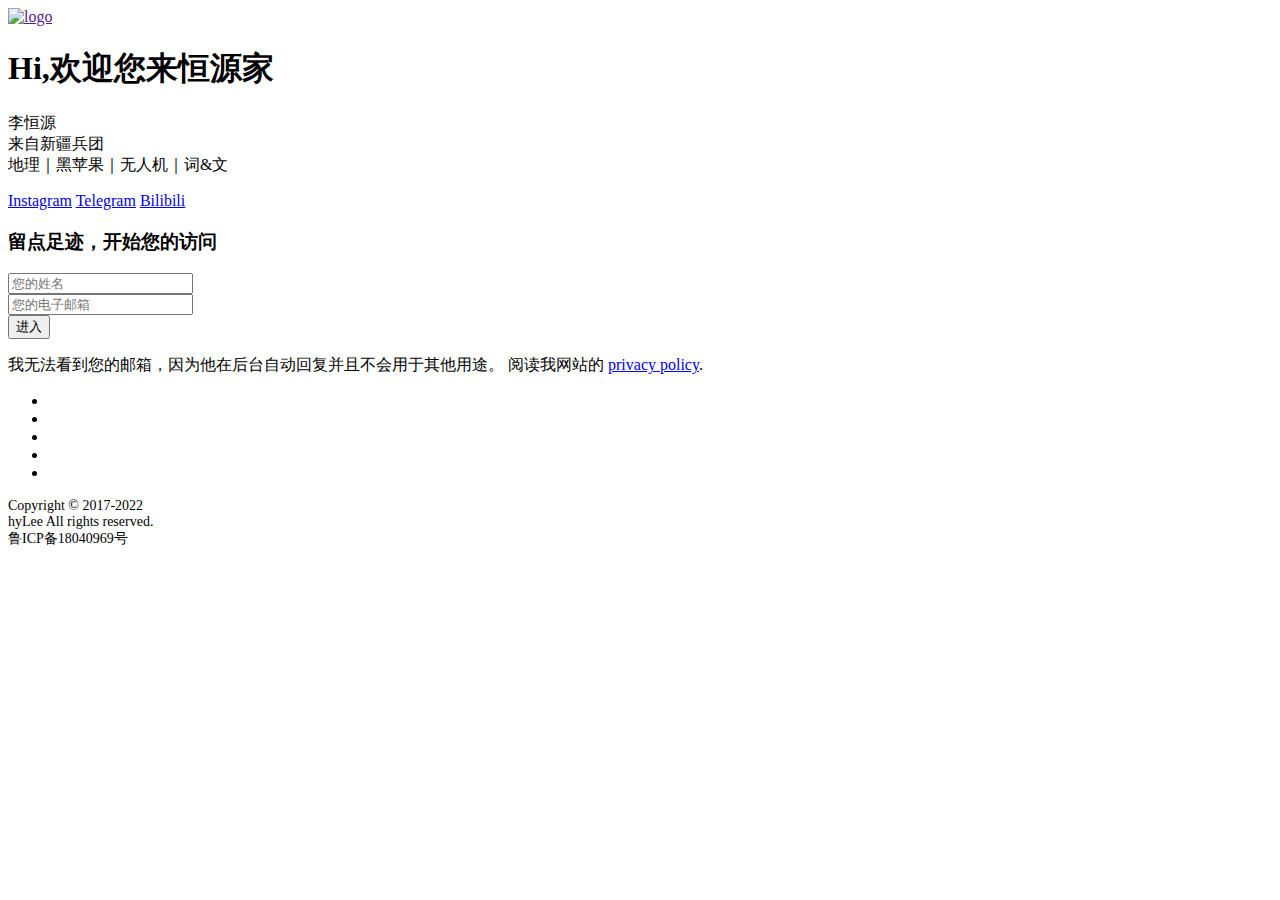
==== index.html @ dc8931c0 "hyLee homepage" ====
<!DOCTYPE html>
<html>
<head>

<!-- /.website title -->
<title>欢迎访问hyLee家</title>
<meta charset="utf-8">
<meta name="viewport" content="width=device-width, initial-scale=1, maximum-scale=1, user-scalable=no">

<!-- CSS Files -->
<link href="css/bootstrap.min.css" rel="stylesheet" media="screen">
<link href="css/font-awesome.min.css" rel="stylesheet"><!-- icon-->
<link href="fonts/icon-7-stroke/css/pe-icon-7-stroke.css" rel="stylesheet">
<link href="css/animate.css" rel="stylesheet" media="screen">
<link href="css/owl.theme.css" rel="stylesheet">
<link href="css/owl.carousel.css" rel="stylesheet">
<link rel="shortcut icon" href="hyleeicon.ico" type="image/x-icon"><!-- 网页icon-->

<!-- Colors -->
<link href="css/css-index.css" rel="stylesheet" media="screen">
<!-- <link href="css/css-index-green.css" rel="stylesheet" media="screen"> -->
<!-- <link href="css/css-index-purple.css" rel="stylesheet" media="screen"> -->
<!-- <link href="css/css-index-red.css" rel="stylesheet" media="screen"> -->
<!-- <link href="css/css-index-orange.css" rel="stylesheet" media="screen"> -->
<!-- <link href="css/css-index-yellow.css" rel="stylesheet" media="screen"> -->

<!-- Google Fonts -->
<link rel="stylesheet" href="http://fonts.googleapis.com/css?family=Lato:100,300,400,700,900,100italic,300italic,400italic,700italic,900italic" />
	<script src="js\jquery.js"></script>
	<script type="text/javascript">
	$(function(){
		  var $wh=window.innerHeight;//设置界面内高度
		  var $th=$('.container').css('height');
			//$th=$th.substring(0,$th.length-3);
		  $('.overlay').css('height',$th);
			$('#testi').css('height',$wh);
		  });
		</script>

</head>

<body data-spy="scroll" data-target="#navbar-scroll">

<!-- /.preloader -->
<div id="preloader"></div>
<div id="top"></div>

<!-- /.parallax full screen background image -->
<div class="fullscreen landing parallax" style="background-image:url('images/bg.jpg');" data-img-width="2000" data-img-height="1333" data-diff="100">

	<div class="overlay">
		<div class="container">
			<div class="row">
				<div class="col-md-7">

					<!-- /.logo -->
					<div class="logo wow fadeInDown"> <a href=""><img src="images/IMG_1944.JPG" alt="logo"></a></div>

					<!-- /.main title -->
					<h1 class="wow fadeInLeft">
						<b>Hi,欢迎您来恒源家</b>
					</h1>

					<!-- /.header paragraph -->
					<div class="landing-text wow fadeInUp">
						<p>李恒源<br>来自新疆兵团<br>地理｜黑苹果｜无人机｜词&文</p>
					</div>				  

					<!-- /.header button -->
					<div class="head-btn wow fadeInLeft">
						<a href="https://www.instagram.com/dr_hylee/" class="btn-primary">Instagram</a>
						<a href="tg://resolve?domain=hyLee_Hangjyun" class="btn-default">Telegram</a>
						<a href="https://space.bilibili.com/286184296?spm_id_from=333.1007.0.0" class="btn-default">Bilibili</a>
					</div>



				</div> 

				<!-- /.signup form -->
				<div class="col-md-5">

					<div class="signup-header wow fadeInUp">
						<h3 class="form-title text-center">留点足迹，开始您的访问</h3>
						<form class="form-header" action="" role="form" method="POST" id="#">
							<input type="hidden" name="u" value="503bdae81fde8612ff4944435">
							<input type="hidden" name="id" value="bfdba52708">
							<div class="form-group">
								<input class="form-control input-lg" name="MERGE1" id="name" type="text" placeholder="您的姓名" required>
							</div>
							<div class="form-group">
								<input class="form-control input-lg" name="MERGE0" id="email" type="email" placeholder="您的电子邮箱" required>
							</div>
							<div class="form-group last">
								<input type="submit" class="btn btn-warning btn-block btn-lg" value="进入">
							</div>
							<p class="privacy text-center">我无法看到您的邮箱，因为他在后台自动回复并且不会用于其他用途。 阅读我网站的 <a href="privacy.html">privacy policy</a>.</p>
						</form>
					</div>				

				</div>
			</div>
		</div> 
	</div> 
</div>


<!-- /.footer -->
<footer id="footer">
	<div class="container">
		<div class="col-sm-4 col-sm-offset-4">
			<!-- /.social links -->
			<div class="social text-center">
				<ul>
					<li><a class="wow fadeInUp" href="https://mobile.twitter.com/hyLee84200127"><i class="fa fa-twitter"></i></a></li>
					<li><a class="wow fadeInUp" href="https://www.facebook.com/profile.php?id=100023467245742" data-wow-delay="0.2s"><i class="fa fa-facebook"></i></a></li>
					<li><a class="wow fadeInUp" href="https://weibo.com/u/3654909777" data-wow-delay="0.4s"><i class="fa fa-weibo"></i></a></li>
					<li><a class="wow fadeInUp" href="https://www.instagram.com/dr_hylee/" data-wow-delay="0.6s"><i class="fa fa-instagram"></i></a></li>
					<li><a class="wow fadeInUp" href="https://github.com/DrhyLee" data-wow-delay="0.8s"><i class="fa fa-github"></i></a></li>
				</ul>
			</div>	
			<div class="text-center wow fadeInUp" style="font-size: 14px;">Copyright &copy; 2017-2022<br>hyLee All rights reserved.<br>鲁ICP备18040969号</div>
			<a href="#" class="scrollToTop"><i class="pe-7s-up-arrow pe-va"></i></a>
		</div>	
	</div>	
</footer>

<!-- /.javascript files -->
<script src="js/jquery.js"></script>
<script src="js/bootstrap.min.js"></script>
<script src="js/custom.js"></script>
<script src="js/jquery.sticky.js"></script>
<script src="js/wow.min.js"></script>
<script src="js/owl.carousel.min.js"></script>
<script>new WOW().init();</script>
</body>
</html>
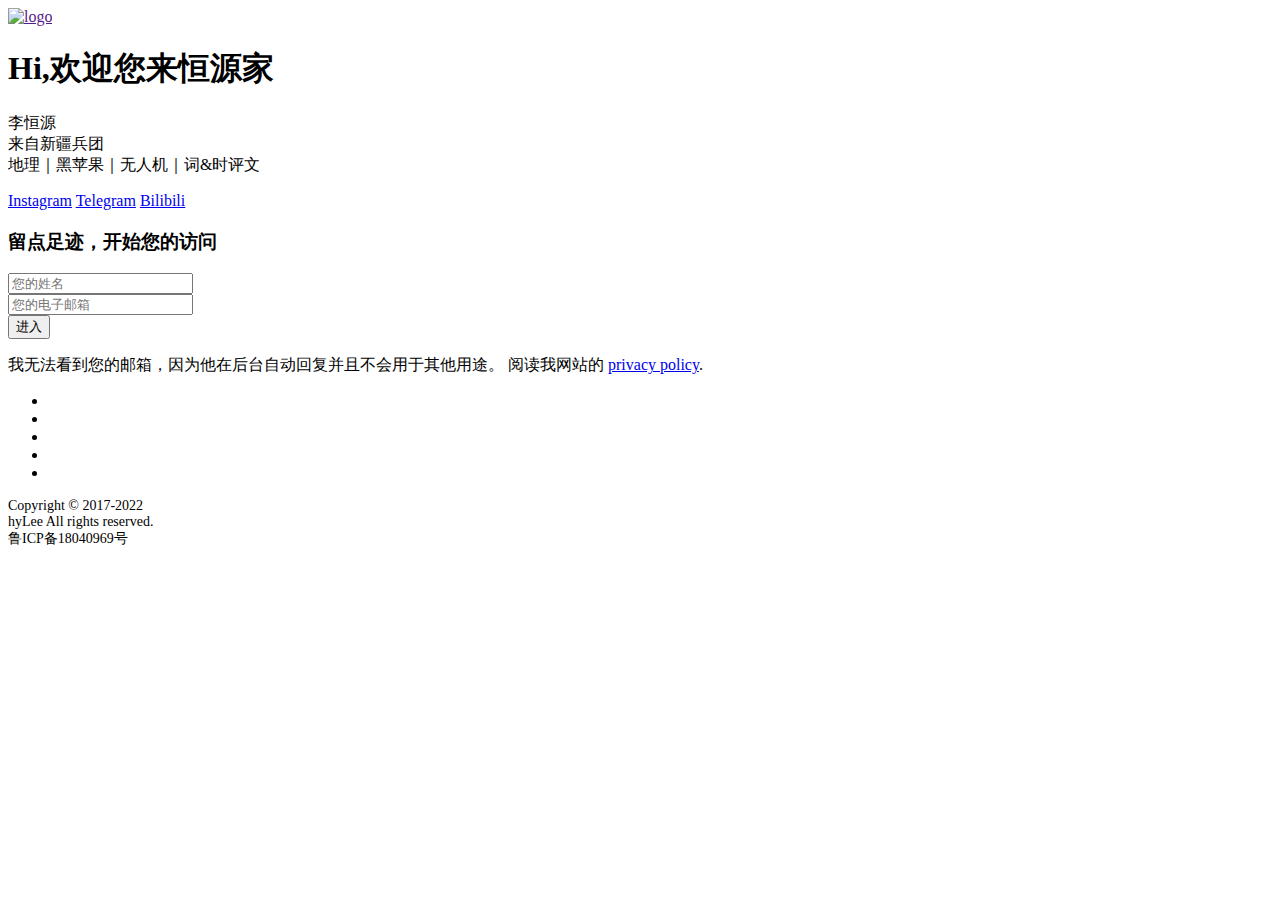
==== commit 1e1fde32: "Update index.html" ====
--- a/index.html
+++ b/index.html
@@ -63,7 +63,7 @@
 
 					<!-- /.header paragraph -->
 					<div class="landing-text wow fadeInUp">
-						<p>李恒源<br>来自新疆兵团<br>地理｜黑苹果｜无人机｜词&文</p>
+						<p>李恒源<br>来自新疆兵团<br>地理｜黑苹果｜无人机｜词&时评文</p>
 					</div>				  
 
 					<!-- /.header button -->
@@ -134,4 +134,4 @@
 <script src="js/owl.carousel.min.js"></script>
 <script>new WOW().init();</script>
 </body>
-</html>+</html>
